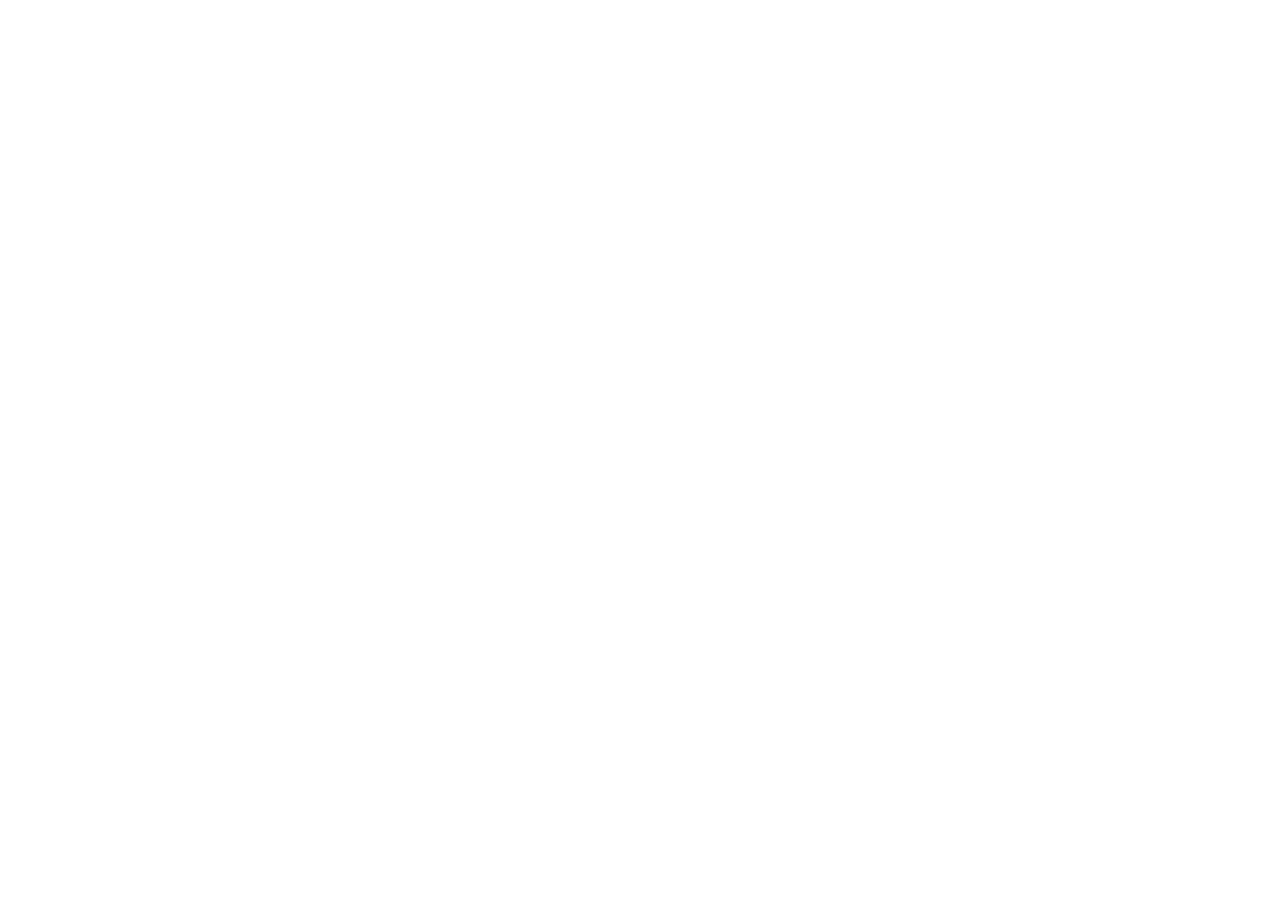
==== web/index.html @ bf992795 "Add web" ====
<!DOCTYPE html>
<html>
<head>
  <!--
    If you are serving your web app in a path other than the root, change the
    href value below to reflect the base path you are serving from.

    The path provided below has to start and end with a slash "/" in order for
    it to work correctly.

    For more details:
    * https://developer.mozilla.org/en-US/docs/Web/HTML/Element/base

    This is a placeholder for base href that will be replaced by the value of
    the `--base-href` argument provided to `flutter build`.
  -->
  <base href="$FLUTTER_BASE_HREF">

  <meta charset="UTF-8">
  <meta content="IE=Edge" http-equiv="X-UA-Compatible">
  <meta name="description" content="A new Flutter project.">

  <!-- iOS meta tags & icons -->
  <meta name="apple-mobile-web-app-capable" content="yes">
  <meta name="apple-mobile-web-app-status-bar-style" content="black">
  <meta name="apple-mobile-web-app-title" content="flutter_lp_playground">
  <link rel="apple-touch-icon" href="icons/Icon-192.png">

  <!-- Favicon -->
  <link rel="icon" type="image/png" href="favicon.png"/>

  <title>flutter_lp_playground</title>
  <link rel="manifest" href="manifest.json">

  <script>
    // The value below is injected by flutter build, do not touch.
    const serviceWorkerVersion = null;
  </script>
  <!-- This script adds the flutter initialization JS code -->
  <script src="flutter.js" defer></script>
</head>
<body>
  <script>
    window.addEventListener('load', function(ev) {
      // Download main.dart.js
      _flutter.loader.loadEntrypoint({
        serviceWorker: {
          serviceWorkerVersion: serviceWorkerVersion,
        },
        onEntrypointLoaded: function(engineInitializer) {
          engineInitializer.initializeEngine().then(function(appRunner) {
            appRunner.runApp();
          });
        }
      });
    });
  </script>
</body>
</html>
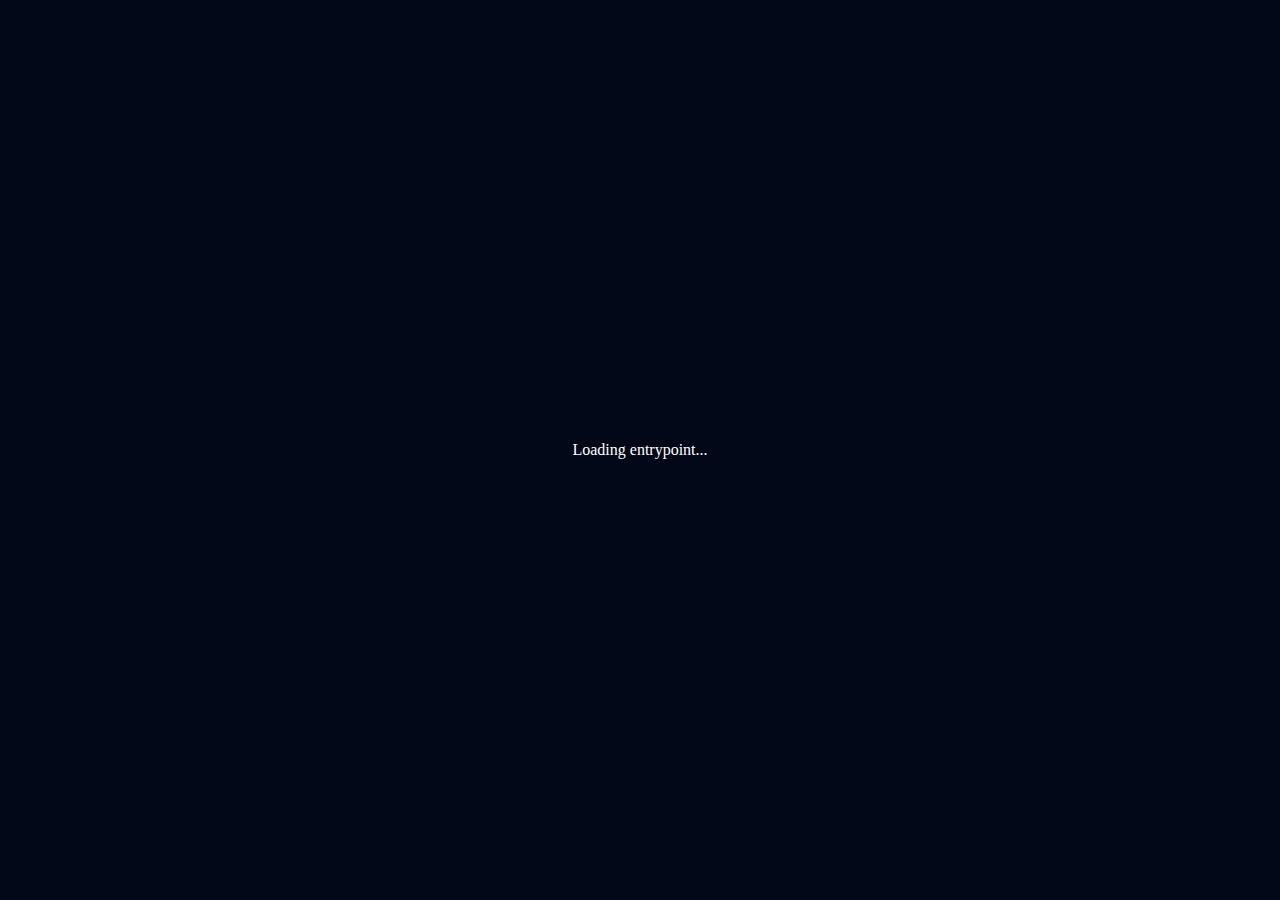
==== commit 479fef7a: "Support initial loading description" ====
--- a/web/index.html
+++ b/web/index.html
@@ -1,7 +1,7 @@
 <!DOCTYPE html>
 <html>
-<head>
-  <!--
+  <head>
+    <!--
     If you are serving your web app in a path other than the root, change the
     href value below to reflect the base path you are serving from.
 
@@ -14,46 +14,73 @@
     This is a placeholder for base href that will be replaced by the value of
     the `--base-href` argument provided to `flutter build`.
   -->
-  <base href="$FLUTTER_BASE_HREF">
+    <base href="$FLUTTER_BASE_HREF" />
 
-  <meta charset="UTF-8">
-  <meta content="IE=Edge" http-equiv="X-UA-Compatible">
-  <meta name="description" content="A new Flutter project.">
+    <meta charset="UTF-8" />
+    <meta content="IE=Edge" http-equiv="X-UA-Compatible" />
+    <meta name="description" content="A new Flutter project." />
 
-  <!-- iOS meta tags & icons -->
-  <meta name="apple-mobile-web-app-capable" content="yes">
-  <meta name="apple-mobile-web-app-status-bar-style" content="black">
-  <meta name="apple-mobile-web-app-title" content="flutter_lp_playground">
-  <link rel="apple-touch-icon" href="icons/Icon-192.png">
+    <!-- iOS meta tags & icons -->
+    <meta name="apple-mobile-web-app-capable" content="yes" />
+    <meta name="apple-mobile-web-app-status-bar-style" content="black" />
+    <meta name="apple-mobile-web-app-title" content="flutter_landing_page" />
+    <link rel="apple-touch-icon" href="icons/Icon-192.png" />
 
-  <!-- Favicon -->
-  <link rel="icon" type="image/png" href="favicon.png"/>
+    <!-- Favicon -->
+    <link rel="icon" type="image/png" href="favicon.png" />
 
-  <title>flutter_lp_playground</title>
-  <link rel="manifest" href="manifest.json">
+    <title>flutter_landing_page</title>
+    <link rel="manifest" href="manifest.json" />
 
-  <script>
-    // The value below is injected by flutter build, do not touch.
-    const serviceWorkerVersion = null;
-  </script>
-  <!-- This script adds the flutter initialization JS code -->
-  <script src="flutter.js" defer></script>
-</head>
-<body>
-  <script>
-    window.addEventListener('load', function(ev) {
-      // Download main.dart.js
-      _flutter.loader.loadEntrypoint({
-        serviceWorker: {
-          serviceWorkerVersion: serviceWorkerVersion,
-        },
-        onEntrypointLoaded: function(engineInitializer) {
-          engineInitializer.initializeEngine().then(function(appRunner) {
-            appRunner.runApp();
-          });
-        }
-      });
-    });
-  </script>
-</body>
+    <script>
+      // The value below is injected by flutter build, do not touch.
+      const serviceWorkerVersion = null
+    </script>
+    <!-- This script adds the flutter initialization JS code -->
+    <script src="flutter.js" defer></script>
+    <style>
+      /* TODO(htsuruo) Light・Darkモードで切り替えられるようにしたい */
+      body {
+        background-color: #020817;
+      }
+      .container {
+        position: absolute;
+        top: 50%;
+        left: 50%;
+        transform: translate(-50%,-50%);
+      }
+      #loading {
+        display: flex;
+        align-items: center;
+        justify-content: center;
+        color: #FFF;
+      }
+    </style>
+  </head>
+  <body>
+    <div class="container">
+      <div id="loading"></div>
+    </div>
+    <script>
+      window.addEventListener('load', function (ev) {
+        var loading = document.querySelector('#loading');
+        loading.textContent = "Loading entrypoint...";
+
+        // Download main.dart.js
+        _flutter.loader.loadEntrypoint({
+          serviceWorker: {
+            serviceWorkerVersion: serviceWorkerVersion,
+          },
+          onEntrypointLoaded: function (engineInitializer) {
+            loading.textContent = "Initializing engine...";
+
+            engineInitializer.initializeEngine().then(function (appRunner) {
+              loading.textContent = "Running app...";
+              appRunner.runApp()
+            })
+          },
+        })
+      })
+    </script>
+  </body>
 </html>
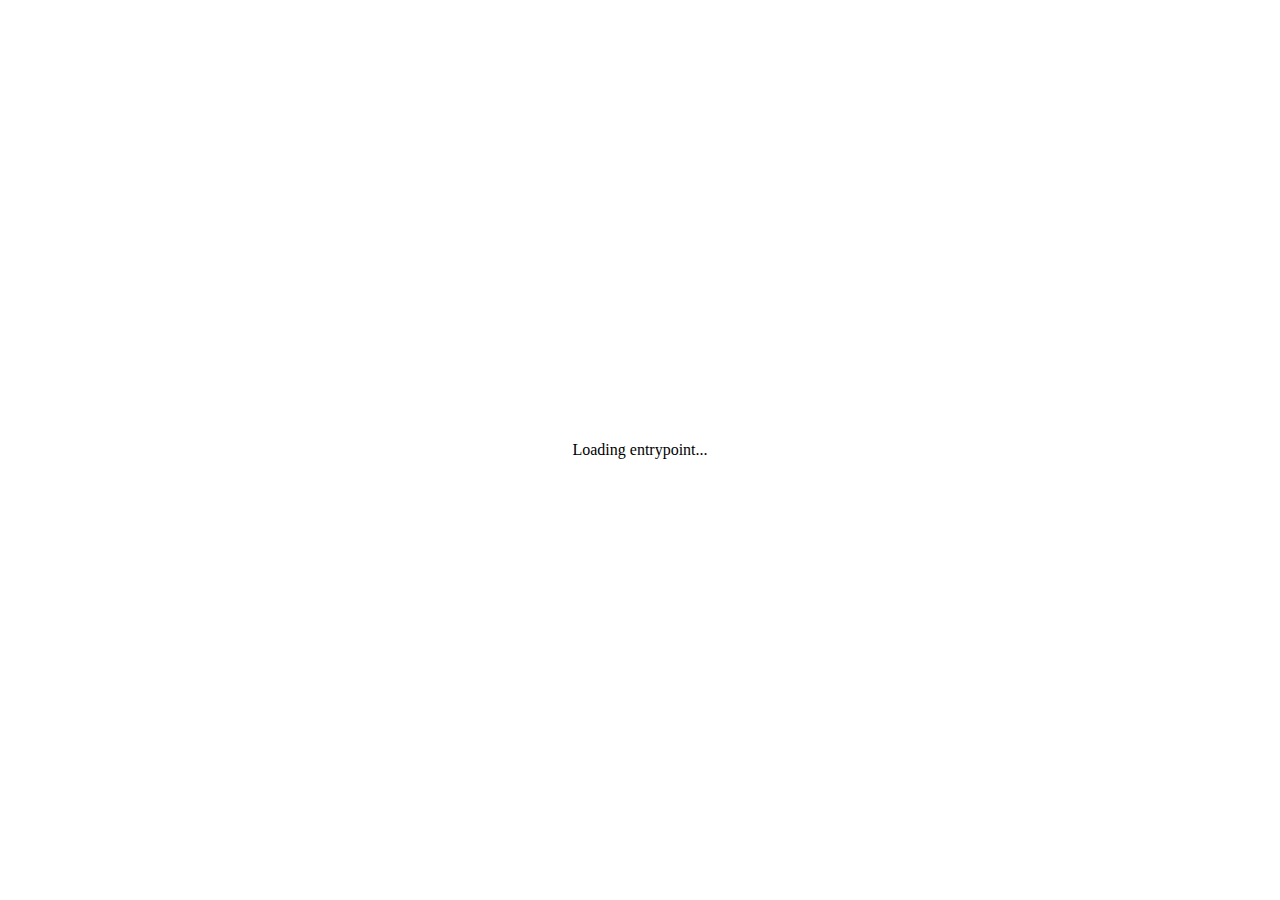
==== commit d455e425: "Refactor CSS style" ====
--- a/web/index.html
+++ b/web/index.html
@@ -38,24 +38,7 @@
     </script>
     <!-- This script adds the flutter initialization JS code -->
     <script src="flutter.js" defer></script>
-    <style>
-      /* TODO(htsuruo) Light・Darkモードで切り替えられるようにしたい */
-      body {
-        background-color: #020817;
-      }
-      .container {
-        position: absolute;
-        top: 50%;
-        left: 50%;
-        transform: translate(-50%,-50%);
-      }
-      #loading {
-        display: flex;
-        align-items: center;
-        justify-content: center;
-        color: #FFF;
-      }
-    </style>
+    <link rel="stylesheet" href="./style.css">
   </head>
   <body>
     <div class="container">
--- a/web/style.css
+++ b/web/style.css
@@ -0,0 +1,31 @@
+<style>
+  @media (prefers-color-scheme: dark) {
+    body {
+      background-color: #020817;
+    }
+    #loading {
+      display: flex;
+      align-items: center;
+      justify-content: center;
+      color: #FFF;
+    }
+  }
+
+  @media (prefers-color-scheme: light) {
+    body {
+      background-color: #FFF;
+    }
+    #loading {
+      display: flex;
+      align-items: center;
+      justify-content: center;
+      color: #000;
+    }
+  }
+  .container {
+    position: absolute;
+    top: 50%;
+    left: 50%;
+    transform: translate(-50%,-50%);
+  }
+</style>